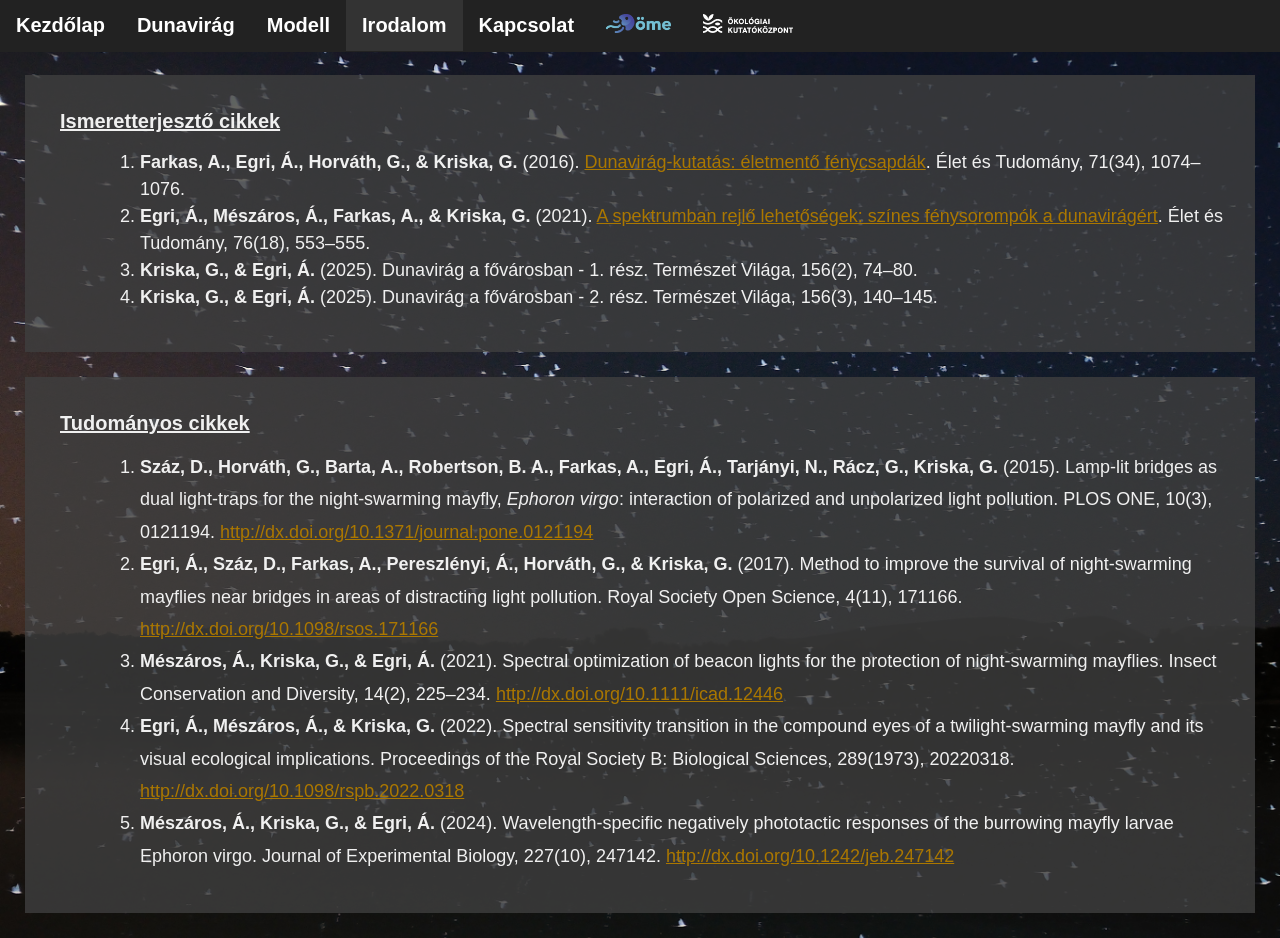
==== irodalom.html @ c18dd305 "initial commit" ====
<!DOCTYPE html>
<html>
  <meta charset="utf-8">
  <head>
    <link rel="stylesheet" href="style.css">
  </head>
  <body>
    <!-- <div id="menu"></div> -->

    <ul>
      <li><a href="index.html">Kezdőlap</a></li>
      <li><a href="https://dome.ecolres.hu/species/dunavirag/">Dunavirág</a></li>
      <li><a href="modell.html">Modell</a></li>
      <li><a class="active" href="irodalom.html">Irodalom</a></li>
      <li><a href="kapcsolat.html">Kapcsolat</a></li>
      <li><a href="https://dome.ecolres.hu"><img src="images/DOME-Color_White_Background@4x_cropped.png" style="height:19px;"></a></li>
      <li><a href="https://ecolres.hu"><img src="images/OK-logo.png" style="height:19px;"></a></li>
    </ul>

    
    <div style = "height: 50px "></div>
    <div style = "background-color: rgba(63, 63, 63, 0.8); padding: 25px; border: 0px solid white; margin: 25px">
      <h2 style = "color: #f0f0f0; font-family: Calibri, Trebuchet MS, sans-serif; font-size: 20px; font-weight: bold;"><u>Ismeretterjesztő cikkek</u></h2>
      <ol style = "background-color: rgba(0, 0, 0, 0.0); line-height: 1.5">
	<li class = "reference"><b>Farkas, A., Egri, Á., Horváth, G., & Kriska, G.</b> (2016). <a href = "https://eletestudomany.hu/eletmento-fenycsapdak-dunavirag-kutatas/" style="color:#aa7700;">Dunavirág-kutatás: életmentő fénycsapdák</a>. Élet és Tudomány, 71(34), 1074–1076.</li>
	<li class = "reference"><b>Egri, Á., Mészáros, Á., Farkas, A., & Kriska, G.</b> (2021). <a href = "https://kriska.web.elte.hu/et-2021-04-30.pdf" style="color:#aa7700;">A spektrumban rejlő lehetőségek: színes fénysorompók a dunavirágért</a>. Élet és Tudomány, 76(18), 553–555.</li>
	<li class = "reference"><b>Kriska, G., & Egri, Á.</b> (2025). Dunavirág a fővárosban - 1. rész. Természet Világa, 156(2), 74–80.</li>
	<li class = "reference"><b>Kriska, G., & Egri, Á.</b> (2025). Dunavirág a fővárosban - 2. rész. Természet Világa, 156(3), 140–145.</li>
      </ol>
    </div>

    <div style = "background-color: rgba(63, 63, 63, 0.8); padding: 25px; border: 0px solid white; margin: 25px">
      <h2 style = "color: #f0f0f0; font-family: Calibri, Trebuchet MS, sans-serif; font-size: 20px; font-weight: bold;"><u>Tudományos cikkek</u></h2>
      <ol style = "background-color: rgba(0, 0, 0, 0.0); line-height: 1.8">
	<li class = "reference"><b>Száz, D., Horváth, G., Barta, A., Robertson, B. A., Farkas, A., Egri, Á., Tarjányi, N., Rácz, G., Kriska, G.</b> (2015). Lamp-lit bridges as dual light-traps for the night-swarming mayfly, <i>Ephoron virgo</i>: interaction of polarized and unpolarized light pollution. PLOS ONE, 10(3), 0121194. <a href = "http://dx.doi.org/10.1371/journal.pone.0121194" style="color:#aa7700;">http://dx.doi.org/10.1371/journal.pone.0121194</a></li>
	<li class = "reference"><b>Egri, Á., Száz, D., Farkas, A., Pereszlényi, Á., Horváth, G., & Kriska, G.</b> (2017). Method to improve the survival of night-swarming mayflies near bridges in areas of distracting light pollution. Royal Society Open Science, 4(11), 171166. <a href = "http://dx.doi.org/10.1098/rsos.171166" style="color:#aa7700;">http://dx.doi.org/10.1098/rsos.171166</a></li>
	<li class = "reference"><b>Mészáros, Á., Kriska, G., & Egri, Á.</b> (2021). Spectral optimization of beacon lights for the protection of night‐swarming mayflies. Insect Conservation and Diversity, 14(2), 225–234. <a href = "http://dx.doi.org/10.1111/icad.12446" style="color:#aa7700;">http://dx.doi.org/10.1111/icad.12446</a></li>
	<li class = "reference"><b>Egri, Á., Mészáros, Á., & Kriska, G.</b> (2022). Spectral sensitivity transition in the compound eyes of a twilight-swarming mayfly and its visual ecological implications. Proceedings of the Royal Society B: Biological Sciences, 289(1973), 20220318. <a href = "http://dx.doi.org/10.1098/rspb.2022.0318" style="color:#aa7700;">http://dx.doi.org/10.1098/rspb.2022.0318</a></li>
	<li class = "reference"><b>Mészáros, Á., Kriska, G., & Egri, Á.</b> (2024). Wavelength-specific negatively phototactic responses of the burrowing mayfly larvae Ephoron virgo. Journal of Experimental Biology, 227(10), 247142. <a href = "http://dx.doi.org/10.1242/jeb.247142" style="color:#aa7700;">http://dx.doi.org/10.1242/jeb.247142</a></li>
      </ol>
    </div>
    
    <!-- <script> -->
    <!--   fetch("menu.html") -->
    <!-- .then(response => response.text()) -->
    <!-- .then(data => document.getElementById("menu").innerHTML = data); -->
    <!-- </script> -->

    
  </body>
</html>
---- style.css ----
body {
    margin: 0;
    padding: 0;
    background: url("images/bg.jpg");
    background-repeat: no-repeat;
    background-size: cover;
    background-color: #222222;
}

h2, p {
    margin: 10px;
    color: #f0f0f0;
    font-size: 20px;
}

ul {
    list-style-type: none;
    margin: 0;
    padding: 0;
    overflow: hidden;
    background-color: #222222;

    position: fixed;
    top: 0px;
    width: 100%;
    z-index: 1000;
    
    font-family: Calibri, "Trebuchet MS", sans-serif;
    font-size: 20px;
    font-weight: 700;
    color: #f0f0f0;
}

ul li {
    float: left;
}

ul li a.active {
  background-color: #333333;
}

ul li a {
    display: block;
    color: white;
    text-align: center;
    padding: 14px 16px;
    text-decoration: none;
}

ul li a:hover {
    background-color: #111191;
}

.bottomleft {
    position: absolute;
    bottom: 16px;
    left: 16px;
    font-size: 14px;
    color: #f0f0f0;
    background-color: rgba(0, 0, 0, 0.5);
}

.bottomright {
    position: absolute;
    bottom: 16px;
    right: 16px;
    font-size: 14px;
    color: #f0f0f0;
    background-color: rgba(0, 0, 0, 0.5);
}

.maintext {
    position: absolute;
    top: 100px;
    left: 50px;
    font-family: Calibri, "Trebuchet MS", sans-serif;
    font-size: 74px;
    font-weight: 600;
    color: #f0f0f0;
}

.year {
    position: absolute;
    top: 75px;
    right: 50px;
    font-family: Calibri, "Trebuchet MS", sans-serif;
    font-size: 44px;
    font-weight: 600;
    color: #f0f0f0;
}

.month {
    position: absolute;
    top: 100px;
    right: 50px;
    font-family: Calibri, "Trebuchet MS", sans-serif;
    font-size: 144px;
    font-weight: 600;
    color: #f0f0f0;
}

.day {
    position: absolute;
    top: 260px;
    right: 50px;
    font-family: Calibri, "Trebuchet MS", sans-serif;
    font-size: 144px;
    font-weight: 600;
    color: #f0f0f0;
}

.reference {
    margin-left: 50px;
    font-family: Calibri, "Trebuchet MS", sans-serif;
    font-size: 18px;
    font-weight: normal;
    color: #f0f0f0;
}

/* a:link { */
/*   color: green; */
/*   background-color: transparent; */
/*   text-decoration: none; */
/* } */

/* a:visited { */
/*   color: darkgreen; */
/*   background-color: transparent; */
/*   text-decoration: none; */
/* } */

/* a:hover { */
/*   color: red; */
/*   background-color: transparent; */
/*   text-decoration: underline; */
/* } */

/* a:active { */
/*   color: yellow; */
/*   background-color: transparent; */
/*   text-decoration: underline; */
/* } */
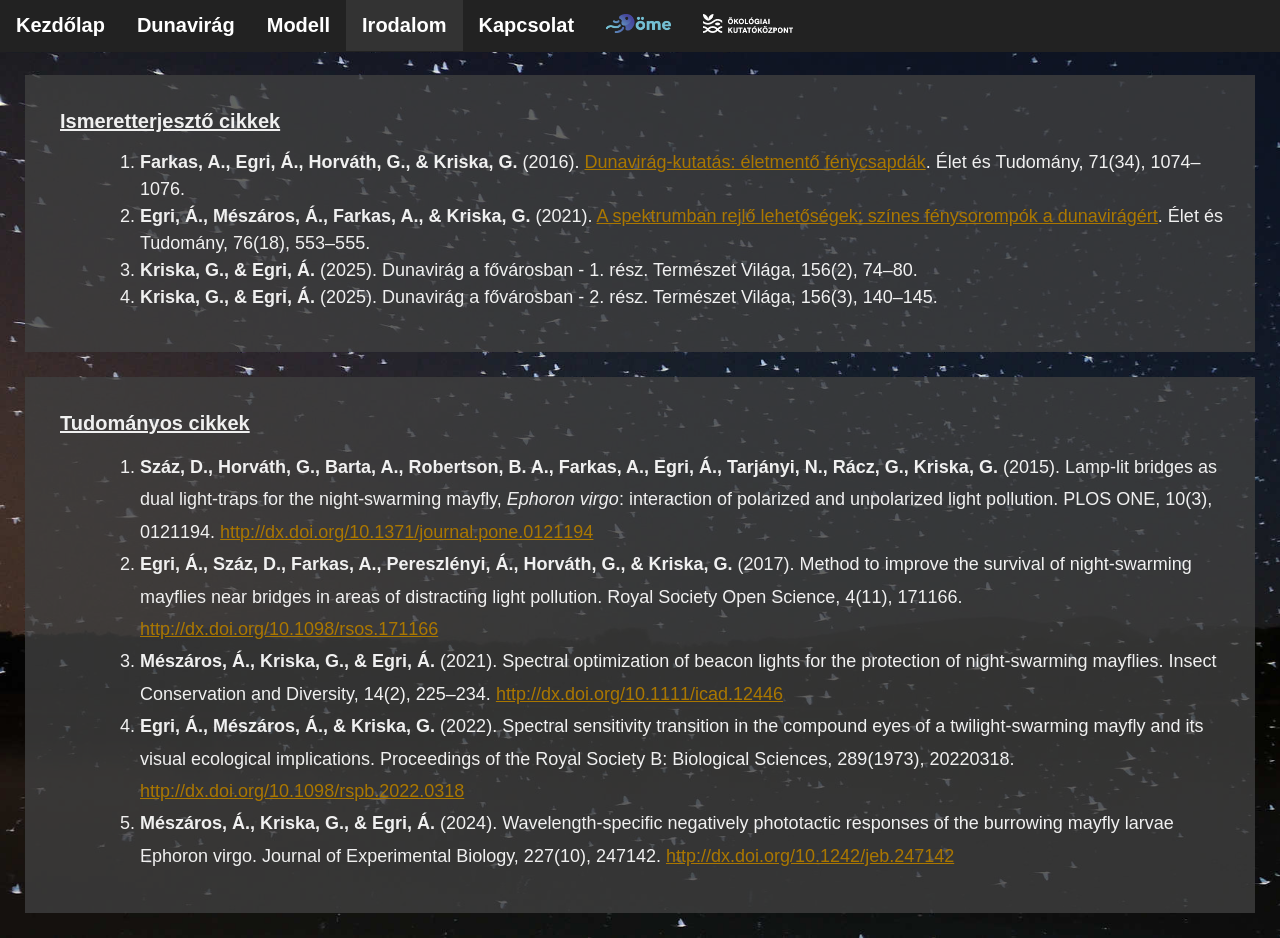
==== commit f1344d1f: "modell-leiras" ====
--- a/irodalom.html
+++ b/irodalom.html
@@ -10,7 +10,7 @@
     <ul>
       <li><a href="index.html">Kezdőlap</a></li>
       <li><a href="https://dome.ecolres.hu/species/dunavirag/">Dunavirág</a></li>
-      <li><a href="modell.html">Modell</a></li>
+      <li><a href="https://adam-egri.github.io/mayfly/doc/modell-leiras.pdf">Modell</a></li>
       <li><a class="active" href="irodalom.html">Irodalom</a></li>
       <li><a href="kapcsolat.html">Kapcsolat</a></li>
       <li><a href="https://dome.ecolres.hu"><img src="images/DOME-Color_White_Background@4x_cropped.png" style="height:19px;"></a></li>
--- a/style.css
+++ b/style.css
@@ -5,6 +5,7 @@
     background-repeat: no-repeat;
     background-size: cover;
     background-color: #222222;
+    
 }
 
 h2, p {
